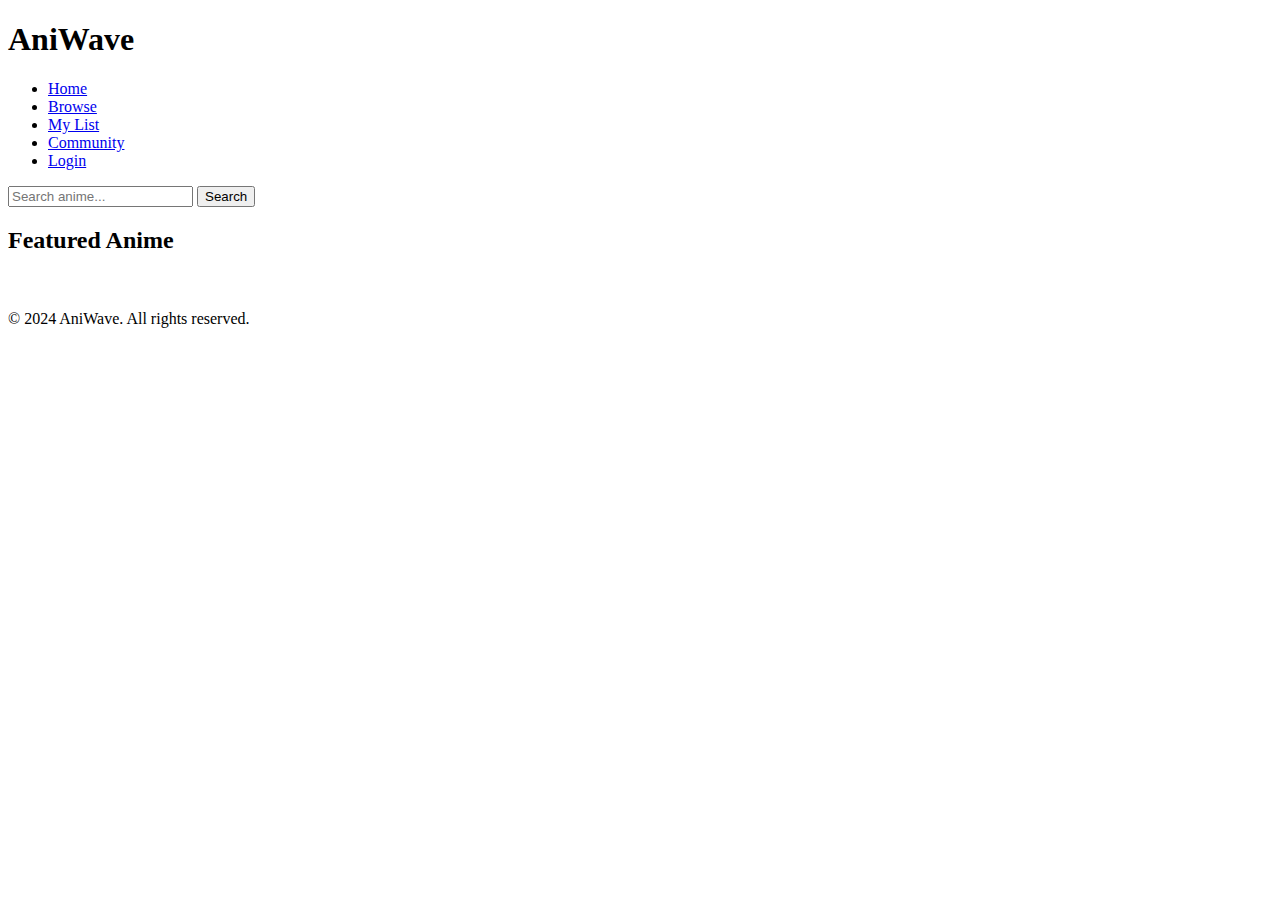
==== home.html @ e3a3b673 "Add files via upload" ====
<!DOCTYPE html>
<html xmlns:th="http://www.thymeleaf.org">
    <head>
        <meta charset="UTF-8">
        
        <meta name="viewport" content="width=device-width, initial-scale=1.0">
        <title>AniWave - Your Gateway to Anime </title>
        <link rel="stylesheet" th:href="@{/css/styles.css}"/>
    </head>
    <body>
        <header>
            <h1>AniWave</h1>
            <nav>
                <ul>
                    <li><a href="#">Home</a></li>
                    <li><a href="#">Browse</a></li>
                    <li><a href="#">My List</a></li>
                    <li><a href="#">Community</a></li>
                    <li><a href="#">Login</a></li>
                </ul>
            </nav>
        </header>
        <main>
            <section id="search">
                <input type="text" placeholder="Search anime...">
                <button type="submit">Search</button>
            </section>
            <section id="featured">
                <h2>Featured Anime</h2>
                <div class="anime-grid">
                    <div th:each="anime : ${featuredAnime}" class="anime-card">
                        <img th:src="@{'/images/' + ${anime.toLowerCase().replace(' ', '-')} + '.jpg'}" th:alt="${anime}">
                        <h3 th:text="${anime}"></h3>
                    </div>
                </div>
            </section>
        </main>
        <footer>
            <p>&copy; 2024 AniWave. All rights reserved.</p>
        </footer>
        <script th:src="@{/js/main.js}"></script>
    </body>
    </html>

    </body>
</html>
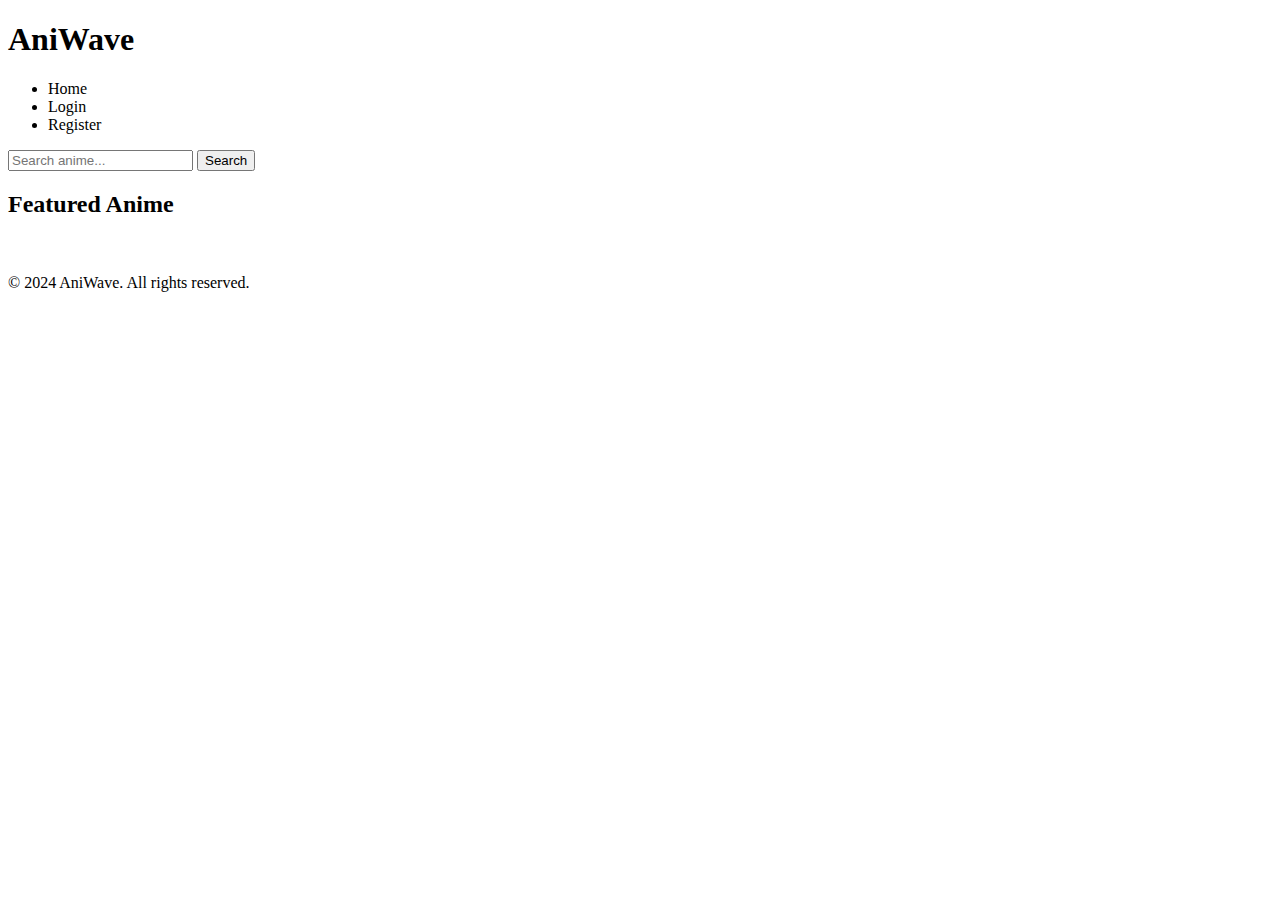
==== commit 97ec76ef: "Update home.html" ====
--- a/home.html
+++ b/home.html
@@ -2,9 +2,8 @@
 <html xmlns:th="http://www.thymeleaf.org">
     <head>
         <meta charset="UTF-8">
-        
         <meta name="viewport" content="width=device-width, initial-scale=1.0">
-        <title>AniWave - Your Gateway to Anime </title>
+        <title>AniWave - Your Gateway to Anime</title>
         <link rel="stylesheet" th:href="@{/css/styles.css}"/>
     </head>
     <body>
@@ -12,11 +11,9 @@
             <h1>AniWave</h1>
             <nav>
                 <ul>
-                    <li><a href="#">Home</a></li>
-                    <li><a href="#">Browse</a></li>
-                    <li><a href="#">My List</a></li>
-                    <li><a href="#">Community</a></li>
-                    <li><a href="#">Login</a></li>
+                    <li><a th:href="@{/}">Home</a></li>
+                    <li><a th:href="@{/login}">Login</a></li>
+                    <li><a th:href="@{/register}">Register</a></li>
                 </ul>
             </nav>
         </header>
@@ -38,9 +35,6 @@
         <footer>
             <p>&copy; 2024 AniWave. All rights reserved.</p>
         </footer>
-        <script th:src="@{/js/main.js}"></script>
+        <script th:src="@{/js/main.js}" defer></script>
     </body>
-    </html>
-
-    </body>
-</html>+</html>
